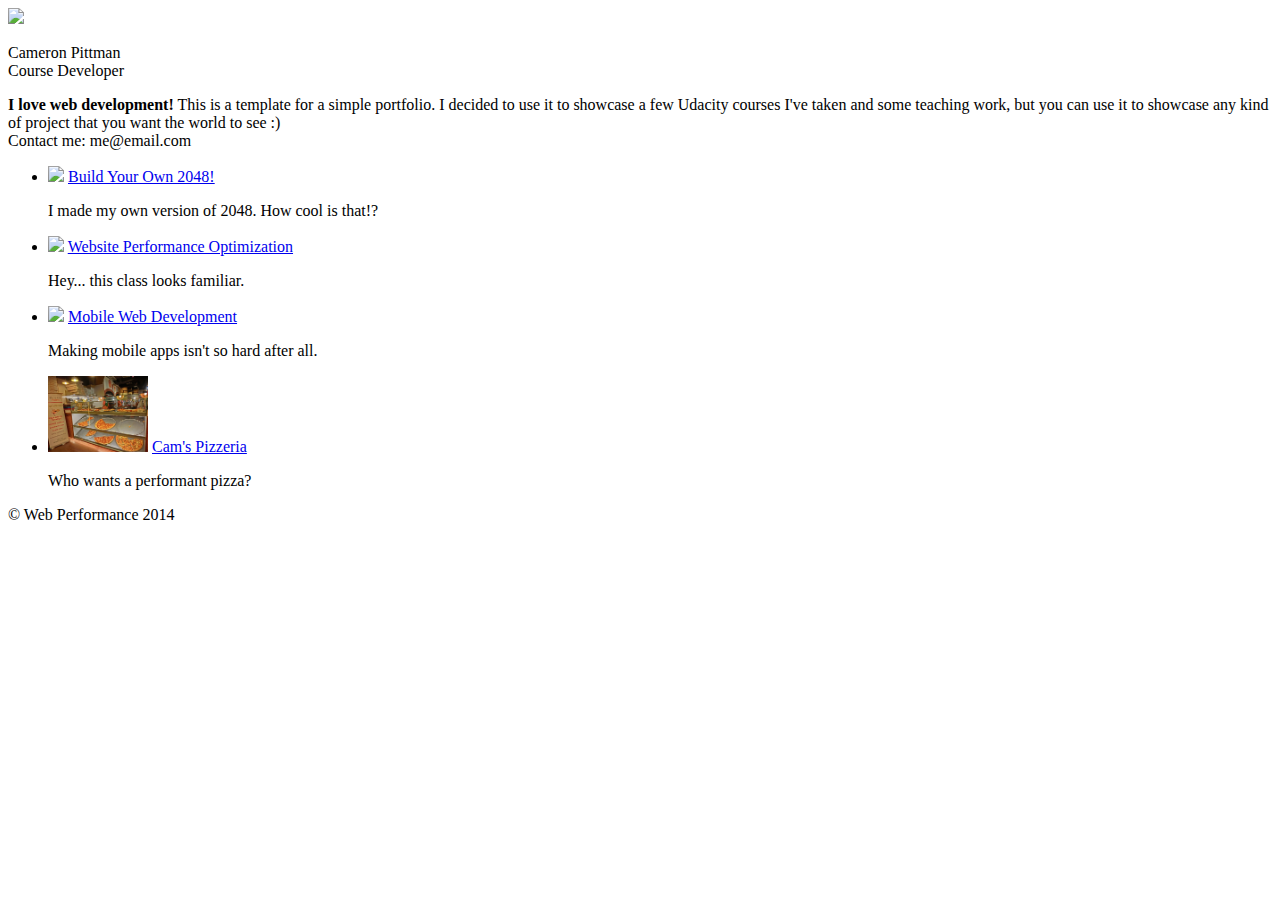
==== index.html @ b84b23f1 "shrink the pic and try to adjust the cache setting." ====
<!DOCTYPE html>
<html lang="en">
  <head>
    <meta charset="utf-8">
    <meta name="viewport" content="width=device-width, initial-scale=1">
    <meta name="description" content=" FILL ME IN ">
    <meta name="author" content=" FILL ME IN ">
    <meta name="Cache-Control" content="max-age=86400" />
    <title>Cameron Pittman: Portfolio</title>

    <!-- Hmm, what is the impact of web fonts on speed? Measure it... -->
    <link href="//fonts.googleapis.com/css?family=Open+Sans:400,700" rel="stylesheet">

    <link href="css/style.css" rel="stylesheet">
    <link href="css/print.css" rel="stylesheet">

    <script>
      (function(w,g){w['GoogleAnalyticsObject']=g;
      w[g]=w[g]||function(){(w[g].q=w[g].q||[]).push(arguments)};w[g].l=1*new Date();})(window,'ga');

      // TODO: replace with your Google Analytics profile ID.
      ga('create', 'UA-XXXX-Y');
      ga('send', 'pageview');
    </script>
    <script async src="http://www.google-analytics.com/analytics.js" ></script>
    <script async src="js/perfmatters.js"></script>
  </head>

  <body>
    <header>
      <a href="/"><img src="img/profilepic.jpg"></a>
      <p>Cameron Pittman<br><span>Course Developer</span></p>
    </header>

    <div class="container">
      <div class="hero">
        <strong>I love web development!</strong> This is a template for a simple portfolio. I decided to use it to showcase a few Udacity courses I've taken and some teaching work, but you can use it to showcase any kind of project that you want the world to see :) <br> Contact me: me@email.com
      </div>

      <div class="content">
        <ul>
          <li>
            <img src="https://lh4.ggpht.com/kJEnfqhPvtm4m3EneSZ4fWYGS8lW4YNhEjk6zPkyrQaBUHc-2Y_ElDic99NHI0h-UBLXVbRCjFybFvrWxdk=s100">
            <a href="project-2048.html">Build Your Own 2048!</a>
            <p>I made my own version of 2048. How cool is that!?</p>
          </li>

          <li>
            <img src="https://lh6.ggpht.com/f_0W8h__3G99CWTjnMjD8BUKm7yp2-wJyApLtTwFoFtlal2ULf_JgHIsOQq2NiYfKOdMlXlMHDKNo5XVZLs=s100">
            <a href="project-webperf.html">Website Performance Optimization</a>
            <p>Hey... this class looks familiar.</p>
          </li>

          <li>
            <img src="https://lh5.ggpht.com/IKdCmTWn8a2nMhlwMYzryvzRN5CUZAOBr4tDrEAbszV7TIFe9pRAInA4kkYcgTXwrifJsBEsq1agTueuu-g=s100">
            <a href="project-mobile.html">Mobile Web Development</a>
            <p>Making mobile apps isn't so hard after all.</p>
          </li>

          <li>
            <img style="width: 100px;" src="views/images/pizzeria.jpg">
            <a href="views/pizza.html">Cam's Pizzeria</a>
            <p>Who wants a performant pizza?</p>
          </li>
        </ul>
    </div>

    <footer>
      <p>&copy; Web Performance 2014 <span id="crp-stats"></span></p>
    </footer>
  </body>
</html>
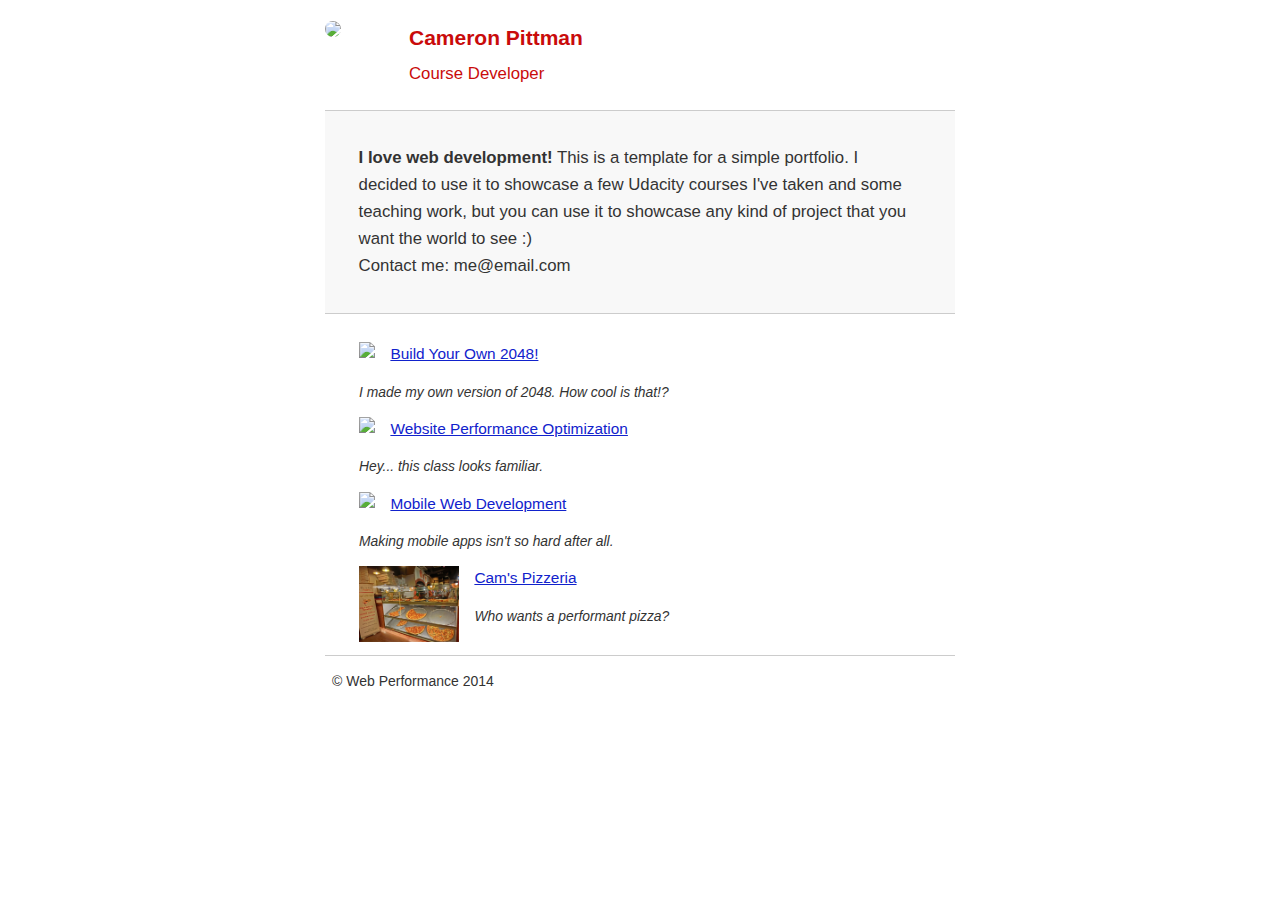
==== commit 4d191af9: "inline google font; above-the-fold portion css rending blocking elimianted." ====
--- a/index.html
+++ b/index.html
@@ -5,14 +5,24 @@
     <meta name="viewport" content="width=device-width, initial-scale=1">
     <meta name="description" content=" FILL ME IN ">
     <meta name="author" content=" FILL ME IN ">
-    <meta name="Cache-Control" content="max-age=86400" />
     <title>Cameron Pittman: Portfolio</title>
 
     <!-- Hmm, what is the impact of web fonts on speed? Measure it... -->
-    <link href="//fonts.googleapis.com/css?family=Open+Sans:400,700" rel="stylesheet">
+    <!-- change the google font css inline to eliminate the CSS rending block-->
+    <style>@font-face { font-family: 'Open Sans'; font-style: normal; font-weight: 400; src: local('Open Sans'), local('OpenSans'), url(http://fonts.gstatic.com/s/opensans/v10/cJZKeOuBrn4kERxqtaUH3ZBw1xU1rKptJj_0jans920.woff2) format('woff2'); unicode-range: U+0000-00FF, U+0131, U+0152-0153, U+02C6, U+02DA, U+02DC, U+2000-206F, U+2074, U+20AC, U+2212, U+2215, U+E0FF, U+EFFD, U+F000; } @font-face { font-family: 'Open Sans'; font-style: normal; font-weight: 700; src: local('Open Sans Bold'), local('OpenSans-Bold'), url(http://fonts.gstatic.com/s/opensans/v10/k3k702ZOKiLJc3WVjuplzBampu5_7CjHW5spxoeN3Vs.woff2) format('woff2'); unicode-range: U+0000-00FF, U+0131, U+0152-0153, U+02C6, U+02DA, U+02DC, U+2000-206F, U+2074, U+20AC, U+2212, U+2215, U+E0FF, U+EFFD, U+F000; }</style>
 
-    <link href="css/style.css" rel="stylesheet">
-    <link href="css/print.css" rel="stylesheet">
+
+    <!---->
+    <style>
+    header { padding: 0 0.5em; color: #C90B0B; }
+    header img { border-radius: 40px; float: left; }
+    header p { font-size:1.5em; font-weight: bold; padding-left: 4em;}
+    header p span { font-size: 0.8em; font-weight: normal;}
+    </style>
+    <!-- <link href="css/style.css" rel="stylesheet"> -->
+    <link href="css/print.css" rel="stylesheet" media="print">
+  
+
 
     <script>
       (function(w,g){w['GoogleAnalyticsObject']=g;
@@ -24,6 +34,7 @@
     </script>
     <script async src="http://www.google-analytics.com/analytics.js" ></script>
     <script async src="js/perfmatters.js"></script>
+
   </head>
 
   <body>
@@ -31,6 +42,18 @@
       <a href="/"><img src="img/profilepic.jpg"></a>
       <p>Cameron Pittman<br><span>Course Developer</span></p>
     </header>
+
+    <script>
+      var cb = function() {
+        var l = document.createElement('link'); l.rel = 'stylesheet';
+        l.href = 'css/style.css';
+        var h = document.getElementsByTagName('head')[0]; h.parentNode.insertBefore(l, h);
+      };
+      var raf = requestAnimationFrame || mozRequestAnimationFrame ||
+          webkitRequestAnimationFrame || msRequestAnimationFrame;
+      if (raf) raf(cb);
+      else window.addEventListener('load', cb);
+    </script>
 
     <div class="container">
       <div class="hero">
--- a/css/style.css
+++ b/css/style.css
@@ -0,0 +1,46 @@
+html {
+  font-size: 100%;
+  overflow-y: scroll;
+  -webkit-tap-highlight-color: rgba(0,0,0,0);
+  -ms-text-size-adjust: 100%;
+  -webkit-text-size-adjust: none;
+}
+body { margin: 0; font-size: 14px; line-height: 1.61; font-weight: 400; }
+body, button, input, select, textarea { font-family: 'Open Sans', sans-serif; color: #333; }
+
+a { color: #12C; }
+a:visited { color: #61C; }
+a:focus { outline: thin dotted; }
+a:hover, a:active { color: #c00; outline: 0; }
+
+b, strong { font-weight: bold; }
+pre, code { font-family: monospace, monospace; font-size: 1em; }
+ul, ol { margin: 1em 0; padding: 0 0 0 20px; }
+img { border: 0; max-width: 100%; }
+
+body { background: #fff; }
+header, footer, .container { max-width: 45em; margin: 0 auto; }
+
+
+
+.hero { padding: 2em; background-color: #f8f8f8; font-size:1.2em;
+  border-bottom: 1px solid #ccc;
+  border-top: 1px solid #ccc;
+}
+
+.content { padding: 1em 1em; }
+.content li { list-style-type: none; font-size: 1.1em;}
+li img { float:left; padding-right: 1em; }
+li p { font-size: 0.9em; font-style: italic; }
+
+footer {
+  padding: 0 0.5em;
+  border-top: 1px solid #ccc;
+}
+footer span { float: right; font-style: italic; }
+
+/* Smartphones (portrait) */
+@media only screen and (max-width: 480px) {
+  body { font-size: 12px;}
+  header p { padding-left: 4.5em;}
+}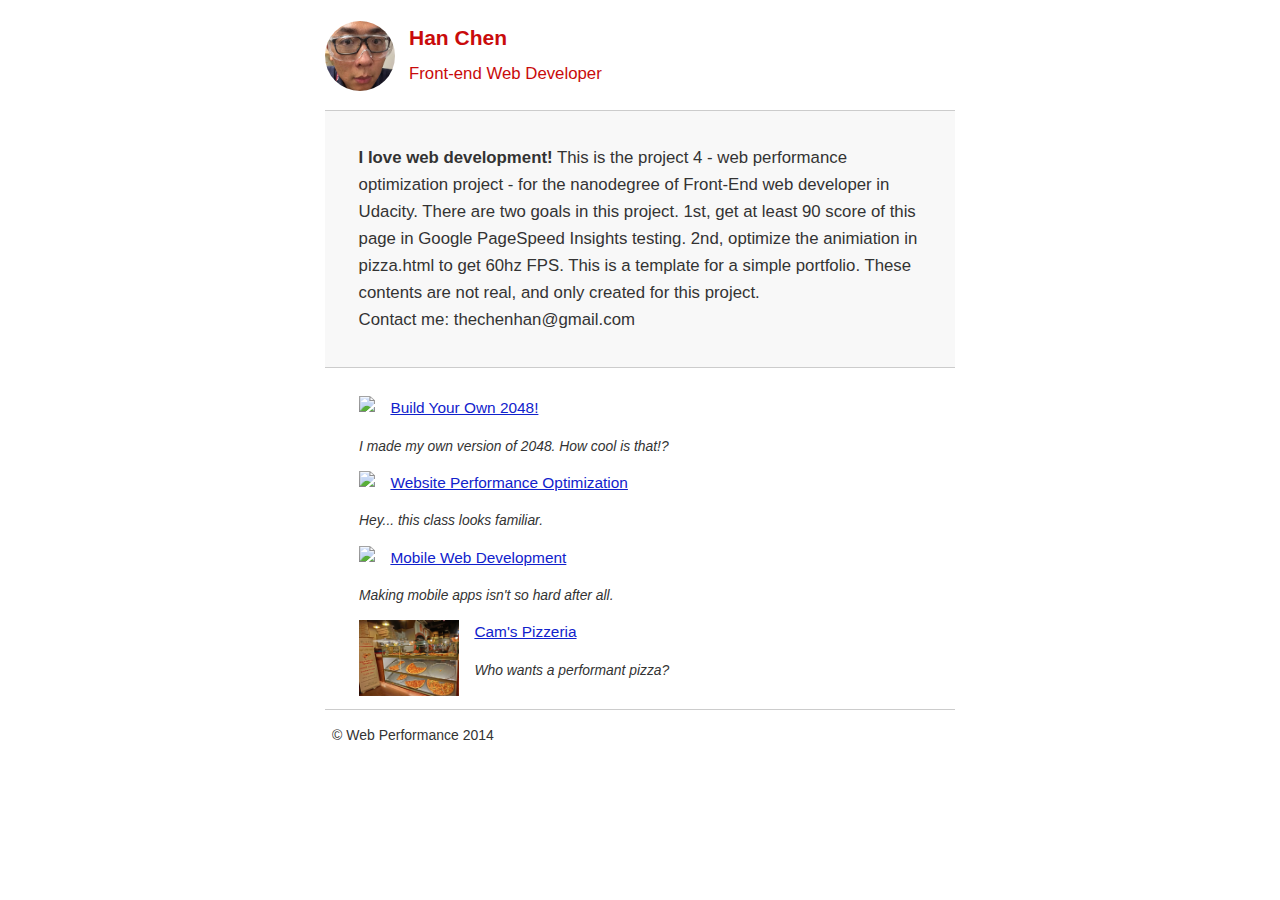
==== commit 7102e607: "Finish everything, ready to submit." ====
--- a/index.html
+++ b/index.html
@@ -3,46 +3,39 @@
   <head>
     <meta charset="utf-8">
     <meta name="viewport" content="width=device-width, initial-scale=1">
-    <meta name="description" content=" FILL ME IN ">
-    <meta name="author" content=" FILL ME IN ">
-    <title>Cameron Pittman: Portfolio</title>
+    <meta name="description" content="This is project4 for Udacity Front-end Web Developer Nanodegree">
+    <meta name="author" content="Han CHEN">
+    <title>Han Chen - Web Performance Optimization Project</title>
 
-    <!-- Hmm, what is the impact of web fonts on speed? Measure it... -->
-    <!-- change the google font css inline to eliminate the CSS rending block-->
+    <!-- I optimized the google font calling. Change the google font css inline to eliminate the CSS rending block-->
     <style>@font-face { font-family: 'Open Sans'; font-style: normal; font-weight: 400; src: local('Open Sans'), local('OpenSans'), url(http://fonts.gstatic.com/s/opensans/v10/cJZKeOuBrn4kERxqtaUH3ZBw1xU1rKptJj_0jans920.woff2) format('woff2'); unicode-range: U+0000-00FF, U+0131, U+0152-0153, U+02C6, U+02DA, U+02DC, U+2000-206F, U+2074, U+20AC, U+2212, U+2215, U+E0FF, U+EFFD, U+F000; } @font-face { font-family: 'Open Sans'; font-style: normal; font-weight: 700; src: local('Open Sans Bold'), local('OpenSans-Bold'), url(http://fonts.gstatic.com/s/opensans/v10/k3k702ZOKiLJc3WVjuplzBampu5_7CjHW5spxoeN3Vs.woff2) format('woff2'); unicode-range: U+0000-00FF, U+0131, U+0152-0153, U+02C6, U+02DA, U+02DC, U+2000-206F, U+2074, U+20AC, U+2212, U+2215, U+E0FF, U+EFFD, U+F000; }</style>
-
-
-    <!---->
+    
+    <!-- I put some header style setting inline, to eliminate external render-blocking JavaScript and CSS in above-the-fold content.-->
     <style>
     header { padding: 0 0.5em; color: #C90B0B; }
     header img { border-radius: 40px; float: left; }
     header p { font-size:1.5em; font-weight: bold; padding-left: 4em;}
     header p span { font-size: 0.8em; font-weight: normal;}
     </style>
-    <!-- <link href="css/style.css" rel="stylesheet"> -->
+    <!-- Use CSS media queries for responsiveness and eliminate rendering block.-->
     <link href="css/print.css" rel="stylesheet" media="print">
-  
-
-
     <script>
       (function(w,g){w['GoogleAnalyticsObject']=g;
       w[g]=w[g]||function(){(w[g].q=w[g].q||[]).push(arguments)};w[g].l=1*new Date();})(window,'ga');
-
-      // TODO: replace with your Google Analytics profile ID.
-      ga('create', 'UA-XXXX-Y');
+      ga('create', 'UA-59569604-1', 'auto');
       ga('send', 'pageview');
     </script>
+    <!--Since these js are not critical used for rendering, I put the async tag here to optimize-->
     <script async src="http://www.google-analytics.com/analytics.js" ></script>
     <script async src="js/perfmatters.js"></script>
-
   </head>
 
   <body>
     <header>
-      <a href="/"><img src="img/profilepic.jpg"></a>
-      <p>Cameron Pittman<br><span>Course Developer</span></p>
+      <a href="/"><img src="img/profilepic.jpg" height="70" width="70"></a>
+      <p>Han Chen<br><span>Front-end Web Developer</span></p>
     </header>
-
+    <!-- Load the remaining css style -->
     <script>
       var cb = function() {
         var l = document.createElement('link'); l.rel = 'stylesheet';
@@ -57,7 +50,7 @@
 
     <div class="container">
       <div class="hero">
-        <strong>I love web development!</strong> This is a template for a simple portfolio. I decided to use it to showcase a few Udacity courses I've taken and some teaching work, but you can use it to showcase any kind of project that you want the world to see :) <br> Contact me: me@email.com
+        <strong>I love web development!</strong> This is the project 4 - web performance optimization project - for the nanodegree of Front-End web developer in Udacity. There are two goals in this project. 1st, get at least 90 score of this page in Google PageSpeed Insights testing. 2nd, optimize the animiation in pizza.html to get 60hz FPS. This is a template for a simple portfolio. These contents are not real, and only created for this project. <br> Contact me: thechenhan@gmail.com
       </div>
 
       <div class="content">
